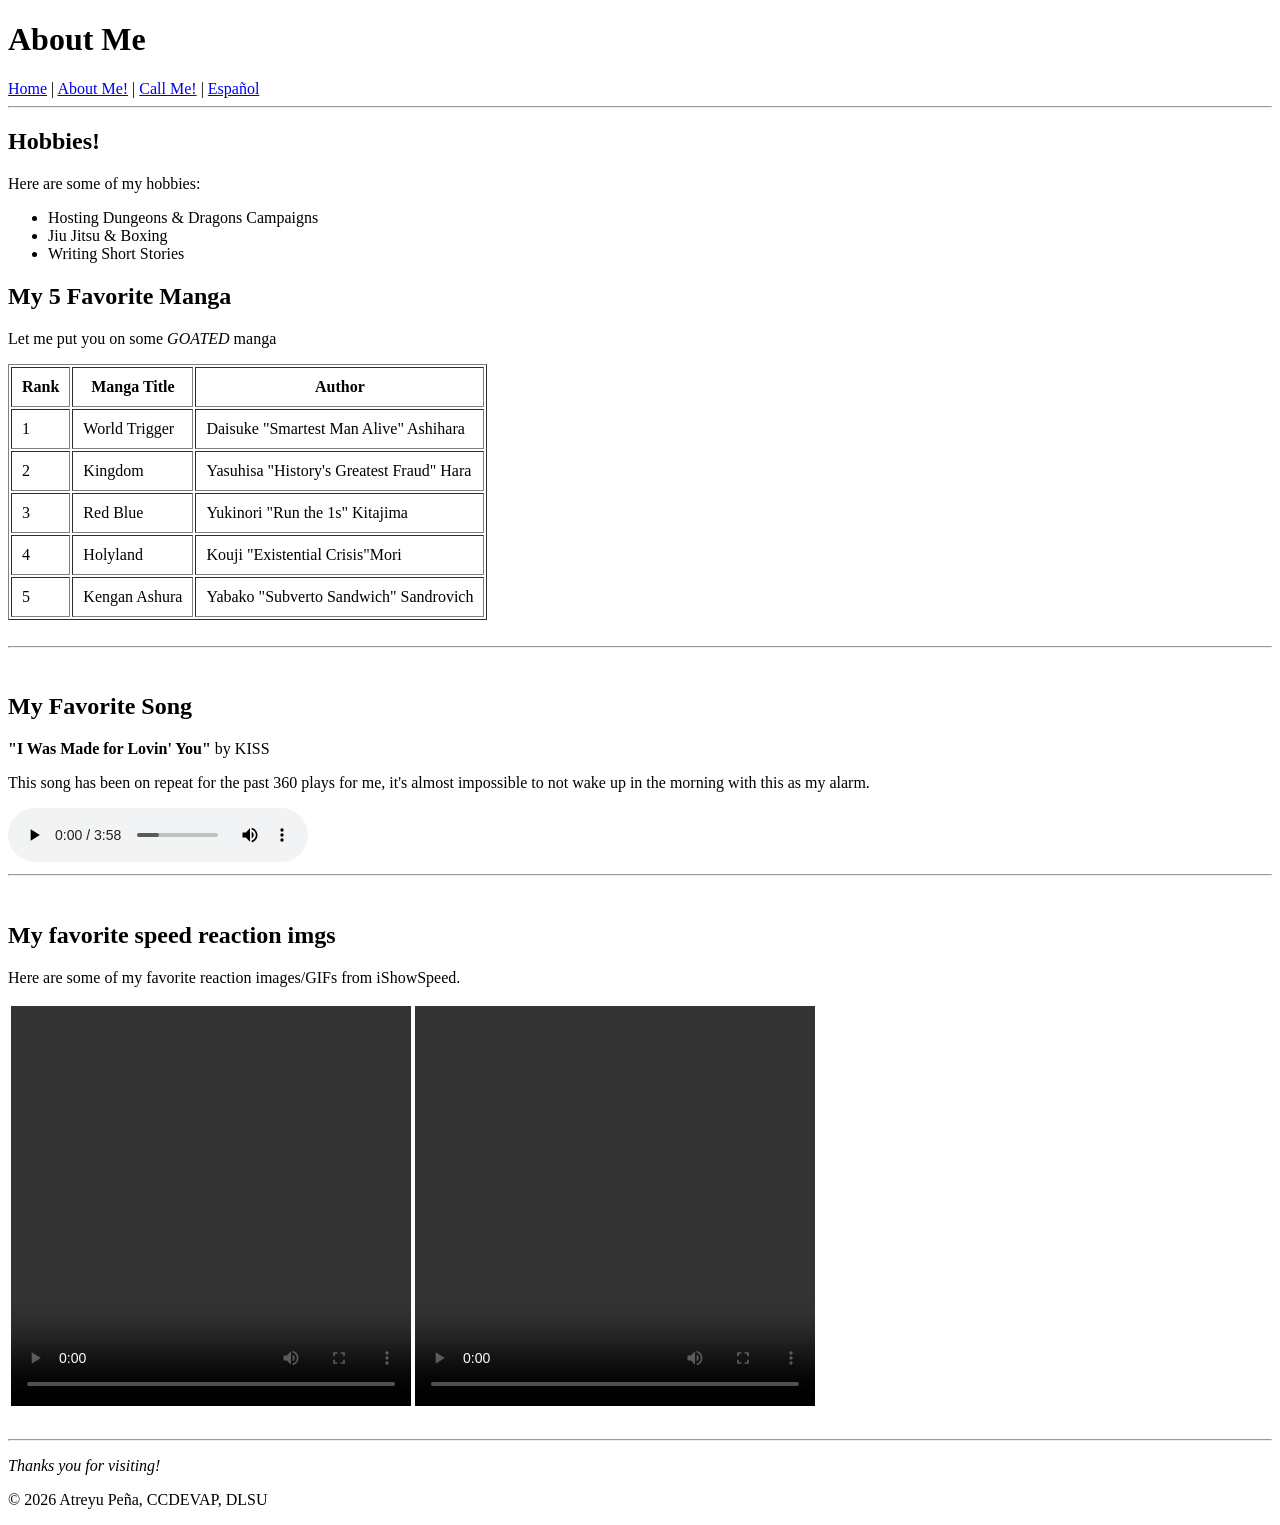
==== about.html @ 1b3a1d15 "Add files via upload" ====
<!DOCTYPE html>
<html>

<head>
    <meta charset="UTF-8">
    <title>About Me - Atreyu</title>
</head>

<body>

    <header>
        <h1>About Me</h1>
        <nav>
            <a href="index.html">Home</a> |
            <a href="about.html">About Me!</a> |
            <a href="contact.html">Call Me!</a> |
            <a href="sobremi.html">Español</a>
            <hr>
        </nav>
    </header>

    <main>
        <h2>Hobbies!</h2>
        <p>Here are some of my hobbies:</p>
        <ul>
            <li>Hosting Dungeons & Dragons Campaigns</li>
            <li>Jiu Jitsu & Boxing</li>
            <li>Writing Short Stories</li>
        </ul>
        <h2>My 5 Favorite Manga</h2>
        <p>Let me put you on some <em>GOATED</em> manga</p>
       <!--Lowkirkenuinely my favorite manga of all time-->
        <table border="1" cellpadding="10">
            <tr>
                <th>Rank</th>
                <th>Manga Title</th>
                <th>Author</th>
            </tr>
            <tr>
                <td>1</td>
                <td>World Trigger</td>
                <td>Daisuke "Smartest Man Alive" Ashihara</td>
            </tr>
            <tr>
                <td>2</td>
                <td>Kingdom</td>
                <td>Yasuhisa "History's Greatest Fraud" Hara</td>
            </tr>
            <tr>
                <td>3</td>
                <td>Red Blue</td>
                <td>Yukinori "Run the 1s" Kitajima</td>
            </tr>
            <tr>
                <td>4</td>
                <td>Holyland</td>
                <td>Kouji "Existential Crisis"Mori</td>
            </tr>
            <tr>
                <td>5</td>
                <td>Kengan Ashura</td>
                <td>Yabako "Subverto Sandwich" Sandrovich</td>
            </tr>
        </table>

        <br>
        <hr>
        <br>

        <!-- Favorite song section with local MP3 file -->
        <h2>My Favorite Song</h2>
        <p><strong>"I Was Made for Lovin' You"</strong> by KISS</p>
        <p>This song has been on repeat for the past 360 plays for me, it's almost impossible to not wake up in the morning with this as my alarm.</p>
        
        <!-- Audio player for local MP3 -->
        <audio controls>
            <source src="i-was-made-for-loving-you.mp3" type="audio/mpeg">
            Your browser does not support the audio element.
        </audio>

        <br>
        <hr>
        <br>

        <!-- Two iShowSpeed reaction imgs side by side -->
        <h2>My favorite speed reaction imgs</h2>
        <p>
            Here are some of my favorite reaction images/GIFs from iShowSpeed.
        </p>

        <table border="0">
            <tr>
                <!-- First Vid on the left-->
                <td>
                    <video width="400" height="400" controls>
                        <source src="speed1.mp4" type="video/mp4">
                        Your browser does not support the video tag.
                    </video>
                </td>
                
                <!-- Second Vid on the right-->
                <td>
                    <video width="400" height="400" controls>
                        <source src="speed2.mp4" type="video/mp4">
                        Your browser does not support the video tag.
                    </video>
                </td>
            </tr>
        </table>

        <br>
        <hr>

        <p><em>Thanks you for visiting!</em></p>
    </main>

    <footer>
        <p>© 2026 Atreyu Peña, CCDEVAP, DLSU</p>
    </footer>

</body>

</html>
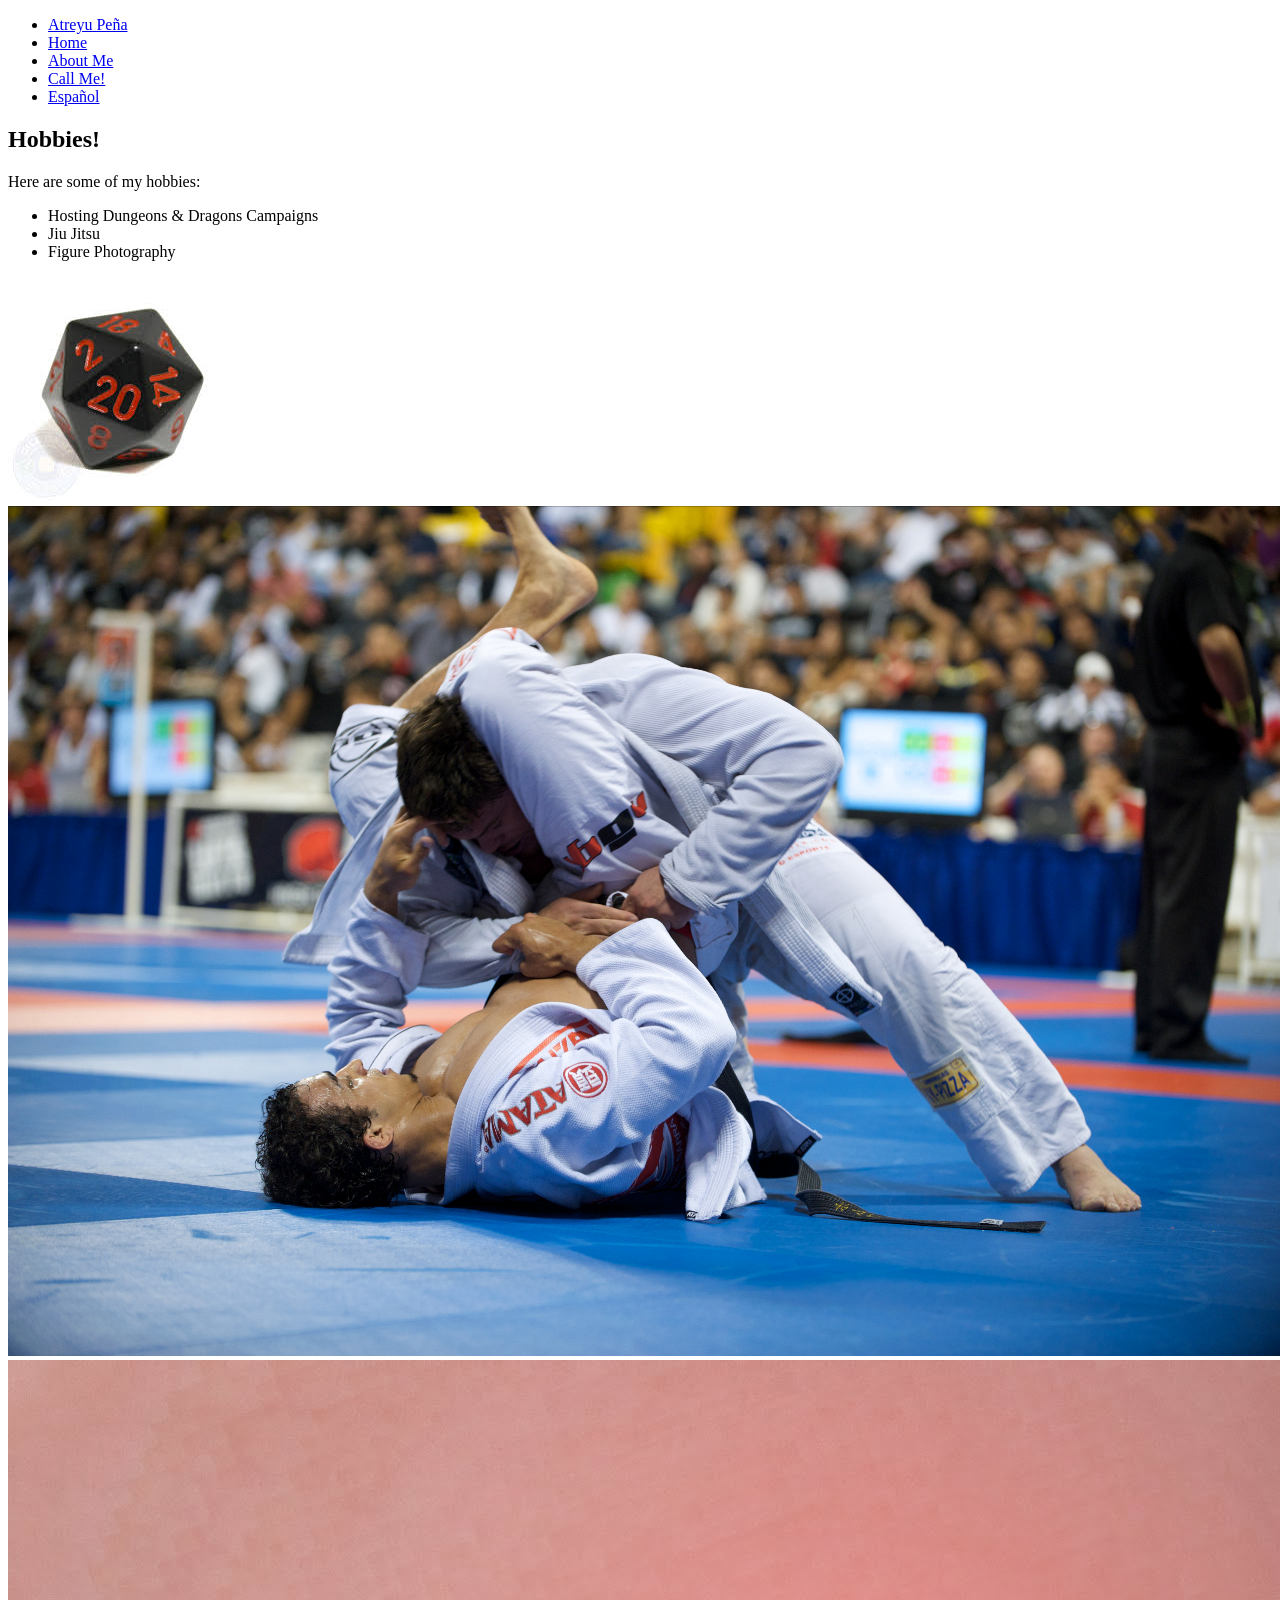
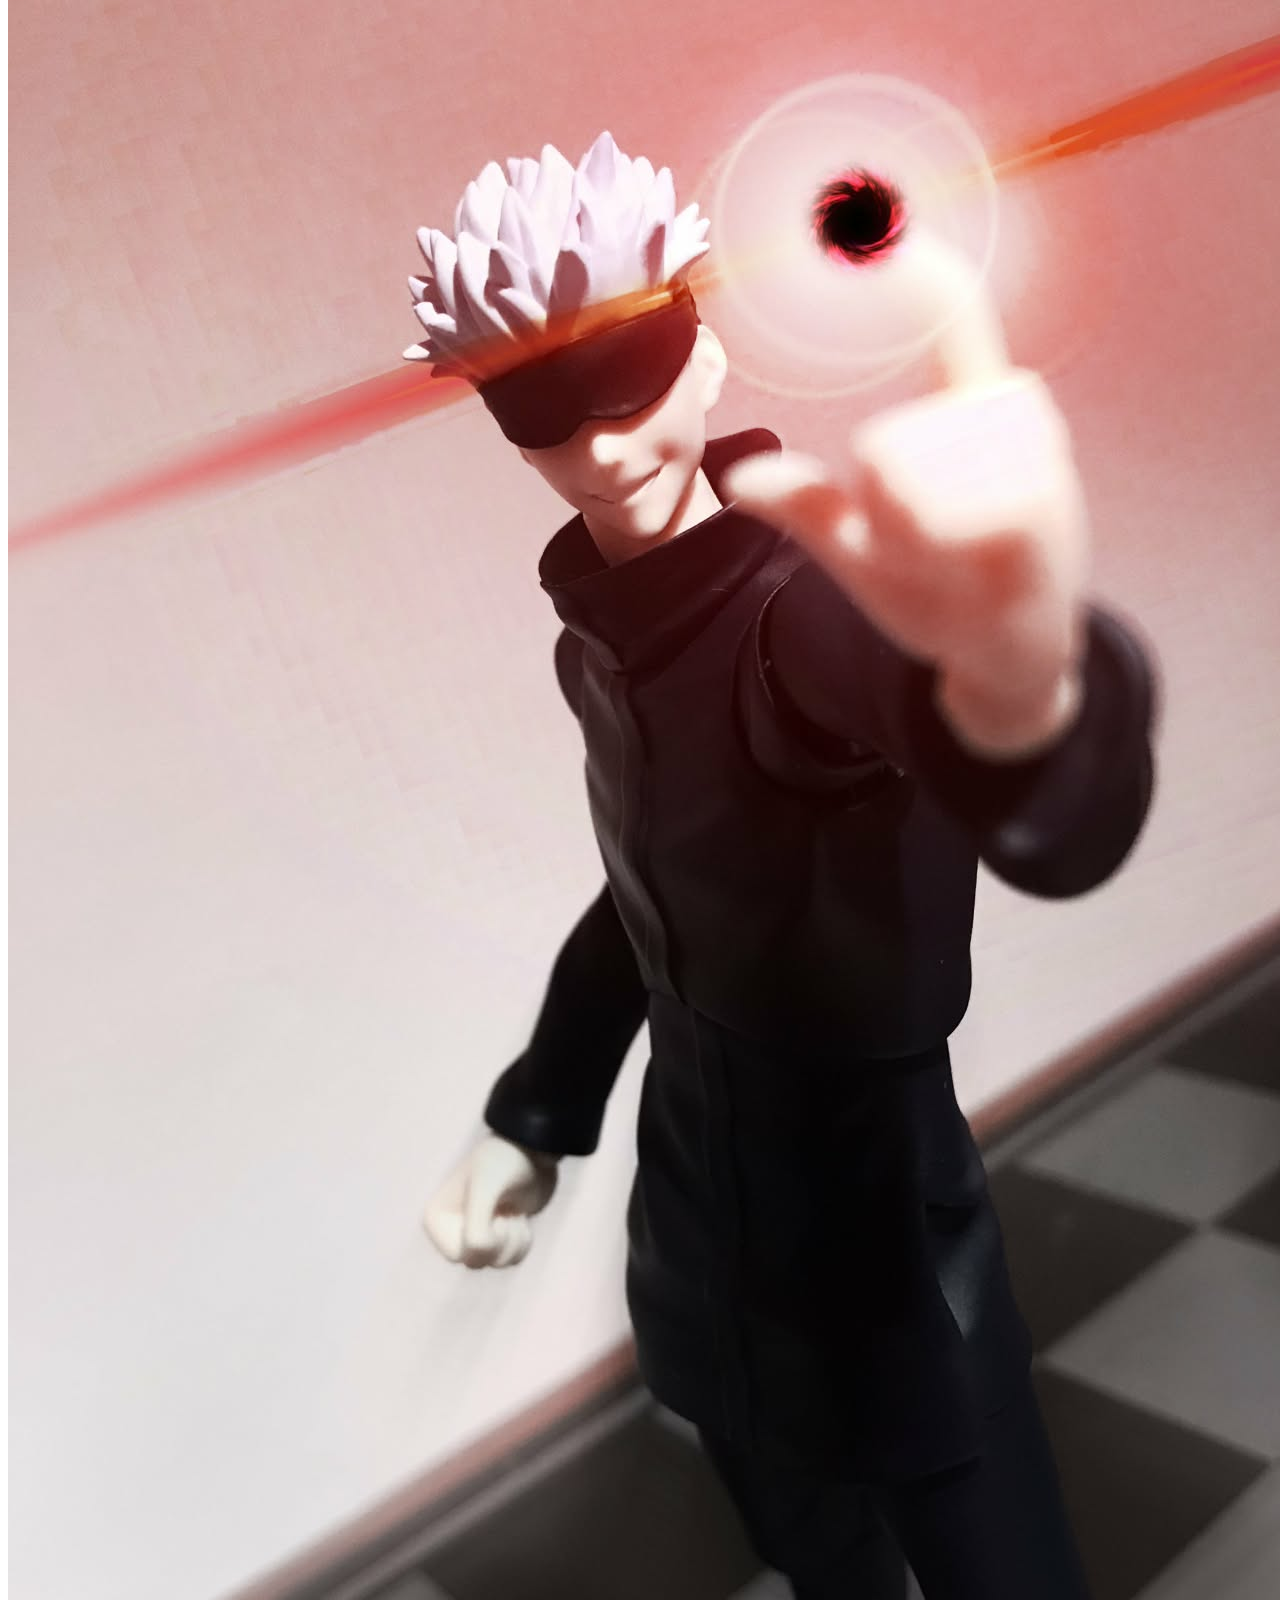
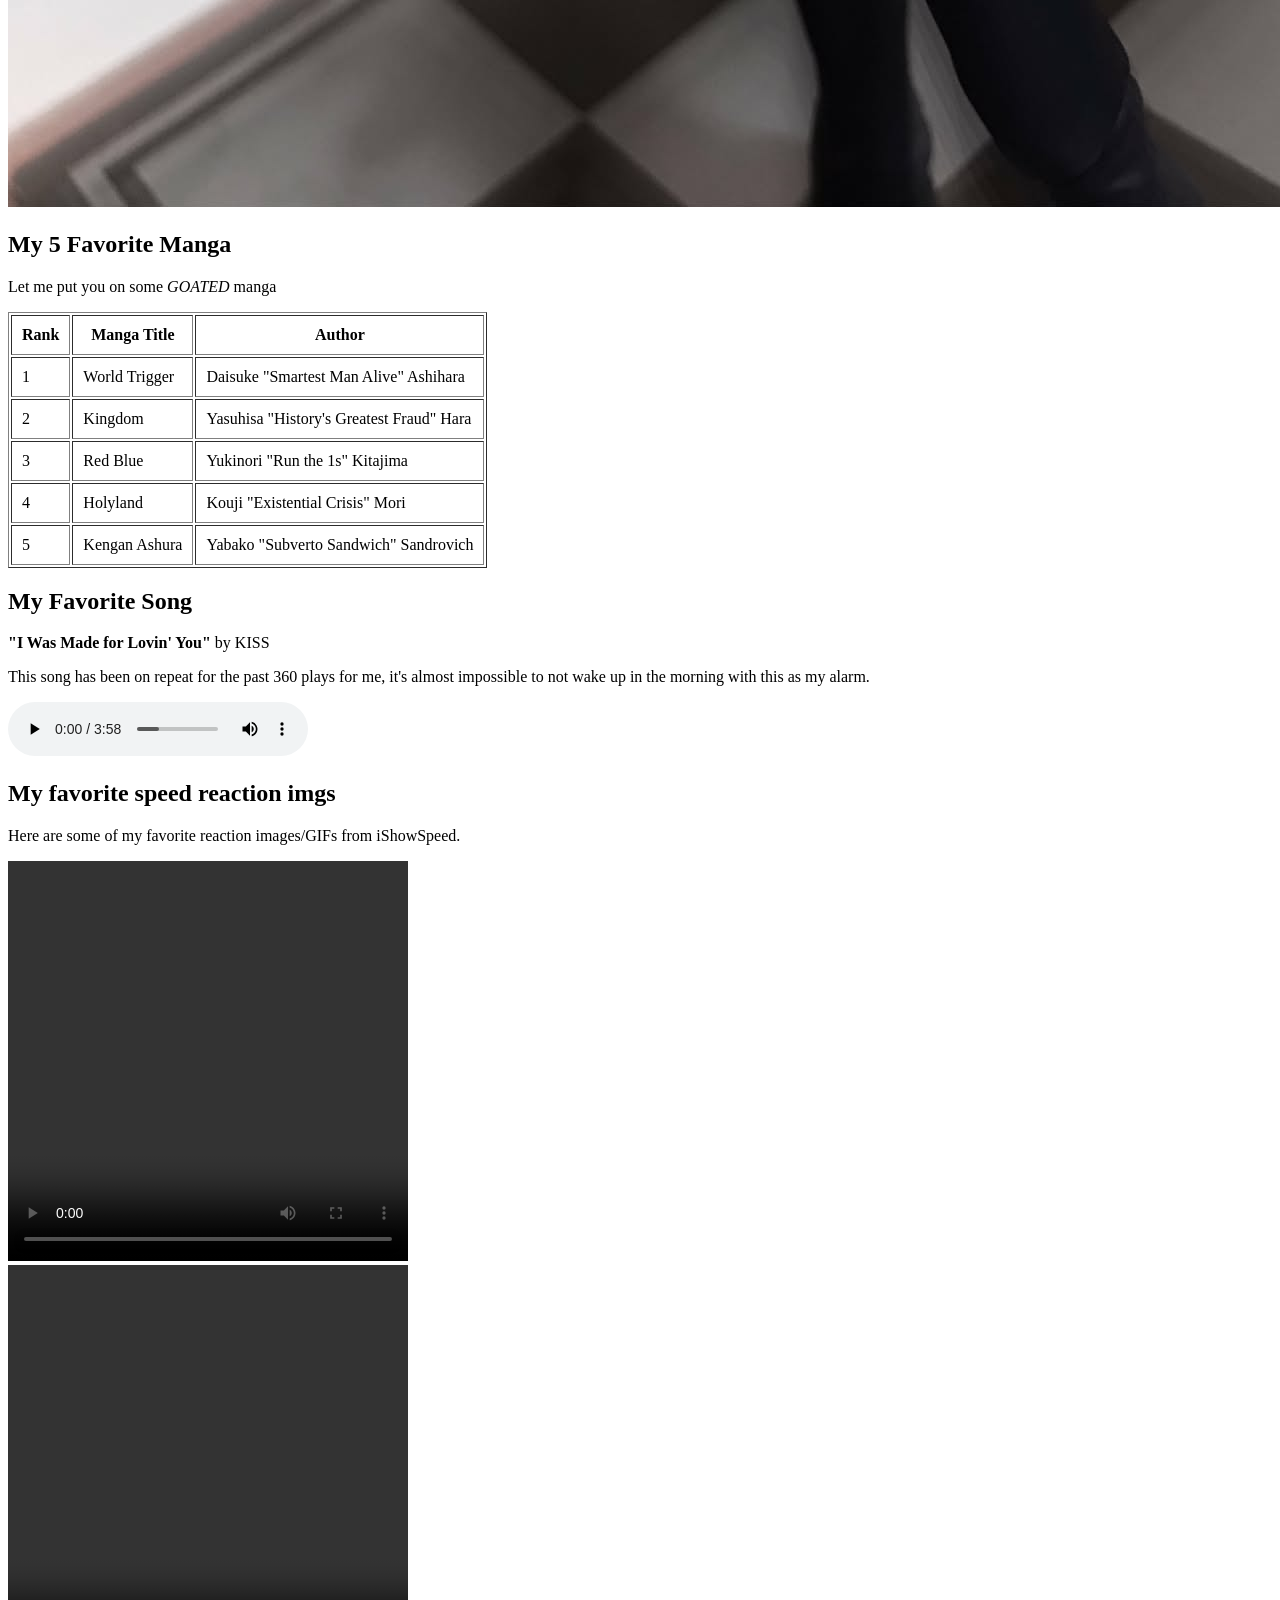
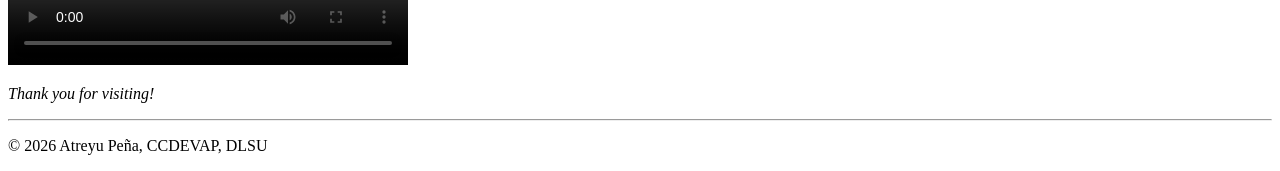
==== commit 8b760343: "Update about.html" ====
--- a/about.html
+++ b/about.html
@@ -1,123 +1,132 @@
 <!DOCTYPE html>
-<html>
+<html lang="en">
 
 <head>
     <meta charset="UTF-8">
+    <meta name="viewport" content="width=device-width, initial-scale=1.0">
     <title>About Me - Atreyu</title>
+    <link rel="stylesheet" href="style.css">
 </head>
 
 <body>
-
     <header>
-        <h1>About Me</h1>
         <nav>
-            <a href="index.html">Home</a> |
-            <a href="about.html">About Me!</a> |
-            <a href="contact.html">Call Me!</a> |
-            <a href="sobremi.html">Español</a>
-            <hr>
-        </nav>
+        <ul>
+            <li><a href="index.html">Atreyu Peña</a></li>
+            <li><a href="index.html">Home</a></li>
+            <li><a href="about.html">About Me</a></li>
+            <li><a href="contact.html">Call Me!</a></li>
+            <li><a href="sobremi.html">Español</a></li>
+        </ul>
+    </nav>
     </header>
+    
 
     <main>
-        <h2>Hobbies!</h2>
-        <p>Here are some of my hobbies:</p>
-        <ul>
-            <li>Hosting Dungeons & Dragons Campaigns</li>
-            <li>Jiu Jitsu & Boxing</li>
-            <li>Writing Short Stories</li>
-        </ul>
-        <h2>My 5 Favorite Manga</h2>
-        <p>Let me put you on some <em>GOATED</em> manga</p>
-       <!--Lowkirkenuinely my favorite manga of all time-->
-        <table border="1" cellpadding="10">
-            <tr>
-                <th>Rank</th>
-                <th>Manga Title</th>
-                <th>Author</th>
-            </tr>
-            <tr>
-                <td>1</td>
-                <td>World Trigger</td>
-                <td>Daisuke "Smartest Man Alive" Ashihara</td>
-            </tr>
-            <tr>
-                <td>2</td>
-                <td>Kingdom</td>
-                <td>Yasuhisa "History's Greatest Fraud" Hara</td>
-            </tr>
-            <tr>
-                <td>3</td>
-                <td>Red Blue</td>
-                <td>Yukinori "Run the 1s" Kitajima</td>
-            </tr>
-            <tr>
-                <td>4</td>
-                <td>Holyland</td>
-                <td>Kouji "Existential Crisis"Mori</td>
-            </tr>
-            <tr>
-                <td>5</td>
-                <td>Kengan Ashura</td>
-                <td>Yabako "Subverto Sandwich" Sandrovich</td>
-            </tr>
-        </table>
+        <section>
+            <h2>Hobbies!</h2>
+            <p>Here are some of my hobbies:</p>
+            <ul>
+                <li>Hosting Dungeons & Dragons Campaigns</li>
+                <li>Jiu Jitsu</li>
+                <li>Figure Photography</li>
+            </ul>
+            <aside>
+                <img src="dice.jpeg" alt="Picture of Dungeons & Dragons Dice" class="square-img">
+                <img src="bjj.jpg" alt="Picture of Brazilian Jiu Jitsu" class="square-img">
+                <img src="gojo.jpeg" alt="Figure Photography" class="square-img">
+            </aside>
+            
+        </section>
+       
+            
+    
 
-        <br>
-        <hr>
-        <br>
+        <section>
+            <h2>My 5 Favorite Manga</h2>
+            <p>Let me put you on some <em>GOATED</em> manga</p>
+            <!-- Lowkirkenuinely my favorite manga of all time -->
+            <div class="table-wrapper">
+                <table border="1" cellpadding="10">
+                    <thead>
+                        <tr>
+                            <th>Rank</th>
+                            <th>Manga Title</th>
+                            <th>Author</th>
+                        </tr>
+                    </thead>
+                    <tbody>
+                        <tr>
+                            <td>1</td>
+                            <td>World Trigger</td>
+                            <td>Daisuke "Smartest Man Alive" Ashihara</td>
+                        </tr>
+                        <tr>
+                            <td>2</td>
+                            <td>Kingdom</td>
+                            <td>Yasuhisa "History's Greatest Fraud" Hara</td>
+                        </tr>
+                        <tr>
+                            <td>3</td>
+                            <td>Red Blue</td>
+                            <td>Yukinori "Run the 1s" Kitajima</td>
+                        </tr>
+                        <tr>
+                            <td>4</td>
+                            <td>Holyland</td>
+                            <td>Kouji "Existential Crisis" Mori</td>
+                        </tr>
+                        <tr>
+                            <td>5</td>
+                            <td>Kengan Ashura</td>
+                            <td>Yabako "Subverto Sandwich" Sandrovich</td>
+                        </tr>
+                    </tbody>
+                </table>
+            </div>
+        </section>
 
-        <!-- Favorite song section with local MP3 file -->
-        <h2>My Favorite Song</h2>
-        <p><strong>"I Was Made for Lovin' You"</strong> by KISS</p>
-        <p>This song has been on repeat for the past 360 plays for me, it's almost impossible to not wake up in the morning with this as my alarm.</p>
-        
-        <!-- Audio player for local MP3 -->
-        <audio controls>
-            <source src="i-was-made-for-loving-you.mp3" type="audio/mpeg">
-            Your browser does not support the audio element.
-        </audio>
+        <section>
+            <h2>My Favorite Song</h2>
+            <p><strong>"I Was Made for Lovin' You"</strong> by KISS</p>
+            <p>This song has been on repeat for the past 360 plays for me, it's almost impossible to not wake up in the morning with this as my alarm.</p>
+            
+            <div class="audio-wrapper">
+                <audio controls>
+                    <source src="i-was-made-for-loving-you.mp3" type="audio/mpeg">
+                    Your browser does not support the audio element.
+                </audio>
+            </div>
+        </section>
 
-        <br>
-        <hr>
-        <br>
+        <section>
+            <h2>My favorite speed reaction imgs</h2>
+            <p>Here are some of my favorite reaction images/GIFs from iShowSpeed.</p>
 
-        <!-- Two iShowSpeed reaction imgs side by side -->
-        <h2>My favorite speed reaction imgs</h2>
-        <p>
-            Here are some of my favorite reaction images/GIFs from iShowSpeed.
-        </p>
-
-        <table border="0">
-            <tr>
-                <!-- First Vid on the left-->
-                <td>
+            <div class="video-grid">
+                <div class="video-item">
                     <video width="400" height="400" controls>
                         <source src="speed1.mp4" type="video/mp4">
                         Your browser does not support the video tag.
                     </video>
-                </td>
-                
-                <!-- Second Vid on the right-->
-                <td>
+                </div>
+                <div class="video-item">
                     <video width="400" height="400" controls>
                         <source src="speed2.mp4" type="video/mp4">
                         Your browser does not support the video tag.
                     </video>
-                </td>
-            </tr>
-        </table>
+                </div>
+            </div>
+        </section>
 
-        <br>
-        <hr>
+        <p><i>Thank you for visiting!</i></p>
+    </main>
 
-        <p><em>Thanks you for visiting!</em></p>
-    </main>
+    <hr>
 
     <footer>
         <p>© 2026 Atreyu Peña, CCDEVAP, DLSU</p>
     </footer>
-
 </body>
 
-</html>+</html>
